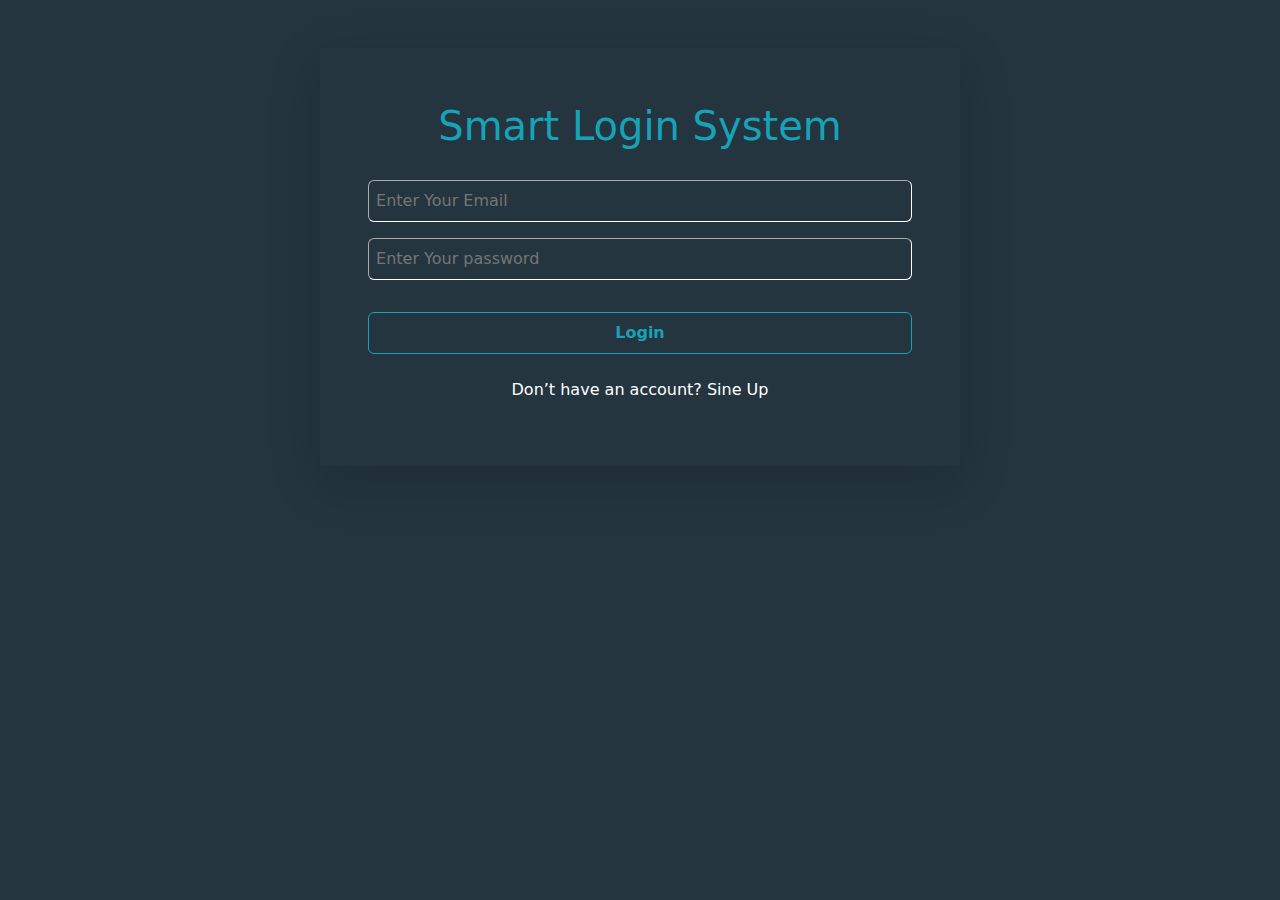
==== index.html @ d675fb8d "first commit" ====
<!DOCTYPE html>
<html lang="en">
<head>
    <meta charset="UTF-8">
    <meta name="viewport" content="width=device-width, initial-scale=1.0">
    <title>Login Page</title>
    <link rel="stylesheet" href="css/all.min.css">
    <link rel="stylesheet" href="css/bootstrap.min.css">
    <link rel="stylesheet" href="css/index.css">
    <link rel="stylesheet" href="css/media.css">
</head>
<body>

 
    <div class="main container shadow-lg px-5 py-5 mt-5">
        <p class=" text-center title">Smart Login System</p>
        <input type="email" id="email-login" placeholder=" Enter Your Email" class="w-100 py-2 rounded-2 my-2 text-white inputs">
        <input type="password" id="pass-login" placeholder=" Enter Your password" class="w-100 py-2 rounded-2 my-2 text-white inputs">
        <p class="text-danger text-center mt-2 mb-3 d-none" id="warning">Incorrect Email or Password</p>
        <p class="text-danger text-center mt-2 mb-3 d-none" id="ok">All inputs is required</p>
         <button type="button" class="login-btn bg-transparent py-2 fw-semibold rounded-2 mt-4" onclick="login()">Login</button>
        <p class="text-center text-white mt-4">Don’t have an account? <a href="sineup.html" class="text-white up-link">Sine Up</a></p>
    </div>

    <script src="Js/bootstrap.bundle.min.js"></script>
    <script src="Js/index.js"></script>
</body>
</html>
---- css/index.css ----
body{
    background-color: rgb(36,53,63);
}
.title{
    font-weight: 400;
    color: rgb(23,162,184) !important;
    font-size: 2.5rem;
}

.main{
    width: 50%;
 }

.inputs{
    border-color: white;
    border-width: 1px;
    background-color: transparent;
}
.inputs:focus{
    border-color: rgb(23,162,184);
    border-width: 1px;
    outline: none;
 }
 .login-btn{
    width: 100%;
    color:rgb(23,162,184) ;
    border: 1px solid rgb(23,162,184) ;
    transition: all .5s;
 }
 .login-btn:hover{
    background-color: #17a2b8 !important;
    border-color: #17a2b8;
    color: white;
 }

 a.up-link{
    text-decoration: none;
    transition: all .4s;
 }

 a.up-link:hover{
   text-decoration: underline;
 }
---- css/media.css ----
@media screen and (max-width:900px) {
    .main{
        width: 90%;
    }
    .title{
        font-size: 2rem;
    }
}

@media screen and (max-width:418px) {
    .title{
        font-size: 1.8rem;
    }
}
@media screen and (max-width:386px) {
    .title{
        font-size: 1.6rem;
    }
}
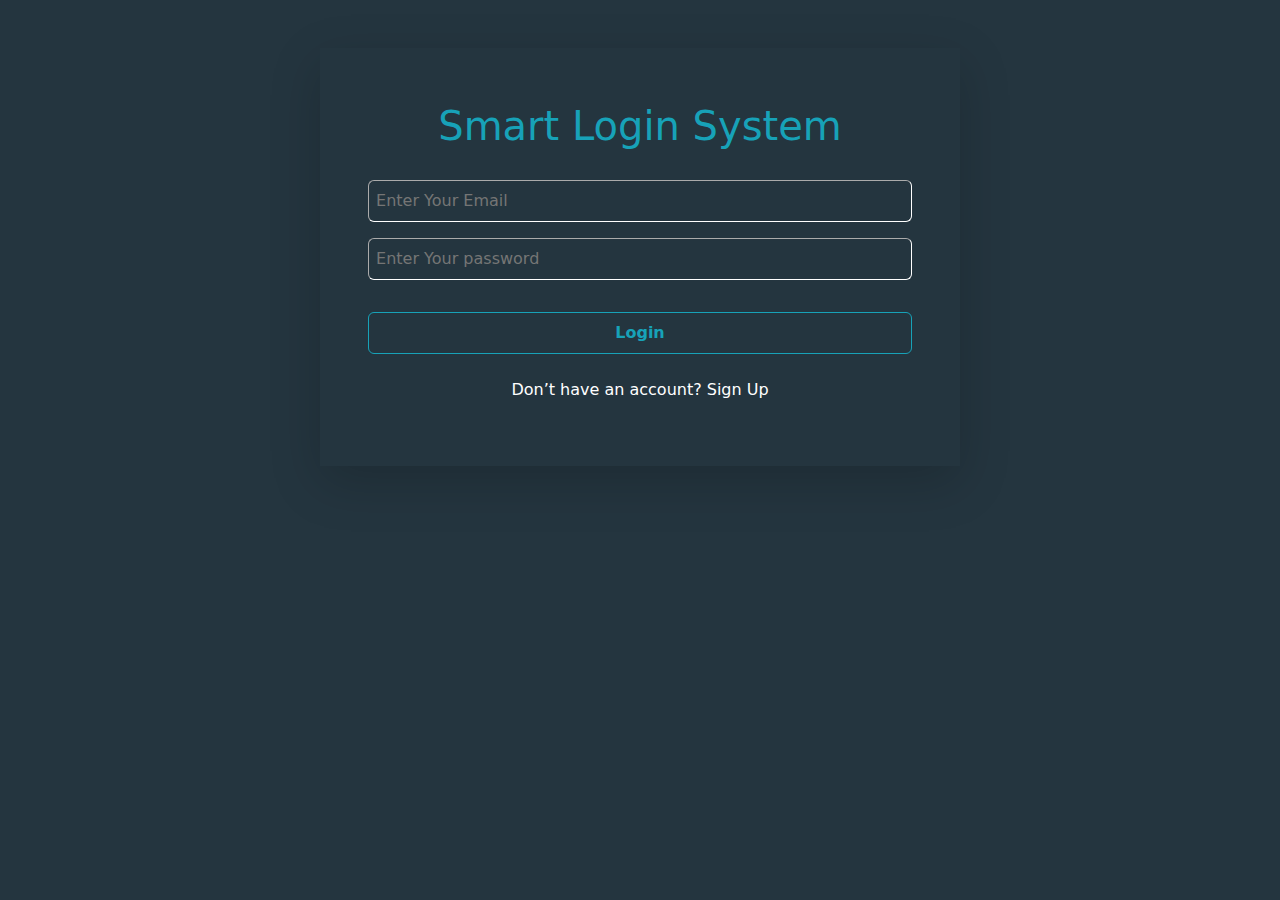
==== commit 66ec6b9f: "Add files via upload" ====
--- a/index.html
+++ b/index.html
@@ -1,28 +1,28 @@
-<!DOCTYPE html>
-<html lang="en">
-<head>
-    <meta charset="UTF-8">
-    <meta name="viewport" content="width=device-width, initial-scale=1.0">
-    <title>Login Page</title>
-    <link rel="stylesheet" href="css/all.min.css">
-    <link rel="stylesheet" href="css/bootstrap.min.css">
-    <link rel="stylesheet" href="css/index.css">
-    <link rel="stylesheet" href="css/media.css">
-</head>
-<body>
-
- 
-    <div class="main container shadow-lg px-5 py-5 mt-5">
-        <p class=" text-center title">Smart Login System</p>
-        <input type="email" id="email-login" placeholder=" Enter Your Email" class="w-100 py-2 rounded-2 my-2 text-white inputs">
-        <input type="password" id="pass-login" placeholder=" Enter Your password" class="w-100 py-2 rounded-2 my-2 text-white inputs">
-        <p class="text-danger text-center mt-2 mb-3 d-none" id="warning">Incorrect Email or Password</p>
-        <p class="text-danger text-center mt-2 mb-3 d-none" id="ok">All inputs is required</p>
-         <button type="button" class="login-btn bg-transparent py-2 fw-semibold rounded-2 mt-4" onclick="login()">Login</button>
-        <p class="text-center text-white mt-4">Don’t have an account? <a href="sineup.html" class="text-white up-link">Sine Up</a></p>
-    </div>
-
-    <script src="Js/bootstrap.bundle.min.js"></script>
-    <script src="Js/index.js"></script>
-</body>
+<!DOCTYPE html>
+<html lang="en">
+<head>
+    <meta charset="UTF-8">
+    <meta name="viewport" content="width=device-width, initial-scale=1.0">
+    <title>Login Page</title>
+    <link rel="stylesheet" href="css/all.min.css">
+    <link rel="stylesheet" href="css/bootstrap.min.css">
+    <link rel="stylesheet" href="css/index.css">
+    <link rel="stylesheet" href="css/media.css">
+</head>
+<body>
+
+ 
+    <div class="main container shadow-lg px-5 py-5 mt-5">
+        <p class=" text-center title">Smart Login System</p>
+        <input type="email" id="email-login" placeholder=" Enter Your Email" class="w-100 py-2 rounded-2 my-2 text-white inputs">
+        <input type="password" id="pass-login" placeholder=" Enter Your password" class="w-100 py-2 rounded-2 my-2 text-white inputs">
+        <p class="text-danger text-center mt-2 mb-3 d-none" id="warning">Incorrect Email or Password</p>
+        <p class="text-danger text-center mt-2 mb-3 d-none" id="ok">All inputs is required</p>
+         <button type="button" class="login-btn bg-transparent py-2 fw-semibold rounded-2 mt-4" onclick="login()">Login</button>
+        <p class="text-center text-white mt-4">Don’t have an account? <a href="sineup.html" class="text-white up-link">Sign Up</a></p>
+    </div>
+
+    <script src="Js/bootstrap.bundle.min.js"></script>
+    <script src="Js/index.js"></script>
+</body>
 </html>--- a/css/index.css
+++ b/css/index.css
@@ -1,44 +1,44 @@
-body{
-    background-color: rgb(36,53,63);
-}
-.title{
-    font-weight: 400;
-    color: rgb(23,162,184) !important;
-    font-size: 2.5rem;
-}
-
-.main{
-    width: 50%;
- }
-
-.inputs{
-    border-color: white;
-    border-width: 1px;
-    background-color: transparent;
-}
-.inputs:focus{
-    border-color: rgb(23,162,184);
-    border-width: 1px;
-    outline: none;
- }
- .login-btn{
-    width: 100%;
-    color:rgb(23,162,184) ;
-    border: 1px solid rgb(23,162,184) ;
-    transition: all .5s;
- }
- .login-btn:hover{
-    background-color: #17a2b8 !important;
-    border-color: #17a2b8;
-    color: white;
- }
-
- a.up-link{
-    text-decoration: none;
-    transition: all .4s;
- }
-
- a.up-link:hover{
-   text-decoration: underline;
- }
+body{
+    background-color: rgb(36,53,63);
+}
+.title{
+    font-weight: 400;
+    color: rgb(23,162,184) !important;
+    font-size: 2.5rem;
+}
+
+.main{
+    width: 50%;
+ }
+
+.inputs{
+    border-color: white;
+    border-width: 1px;
+    background-color: transparent;
+}
+.inputs:focus{
+    border-color: rgb(23,162,184);
+    border-width: 1px;
+    outline: none;
+ }
+ .login-btn{
+    width: 100%;
+    color:rgb(23,162,184) ;
+    border: 1px solid rgb(23,162,184) ;
+    transition: all .5s;
+ }
+ .login-btn:hover{
+    background-color: #17a2b8 !important;
+    border-color: #17a2b8;
+    color: white;
+ }
+
+ a.up-link{
+    text-decoration: none;
+    transition: all .4s;
+ }
+
+ a.up-link:hover{
+   text-decoration: underline;
+ }
  --- a/css/media.css
+++ b/css/media.css
@@ -1,19 +1,19 @@
-@media screen and (max-width:900px) {
-    .main{
-        width: 90%;
-    }
-    .title{
-        font-size: 2rem;
-    }
-}
-
-@media screen and (max-width:418px) {
-    .title{
-        font-size: 1.8rem;
-    }
-}
-@media screen and (max-width:386px) {
-    .title{
-        font-size: 1.6rem;
-    }
+@media screen and (max-width:900px) {
+    .main{
+        width: 90%;
+    }
+    .title{
+        font-size: 2rem;
+    }
+}
+
+@media screen and (max-width:418px) {
+    .title{
+        font-size: 1.8rem;
+    }
+}
+@media screen and (max-width:386px) {
+    .title{
+        font-size: 1.6rem;
+    }
 }